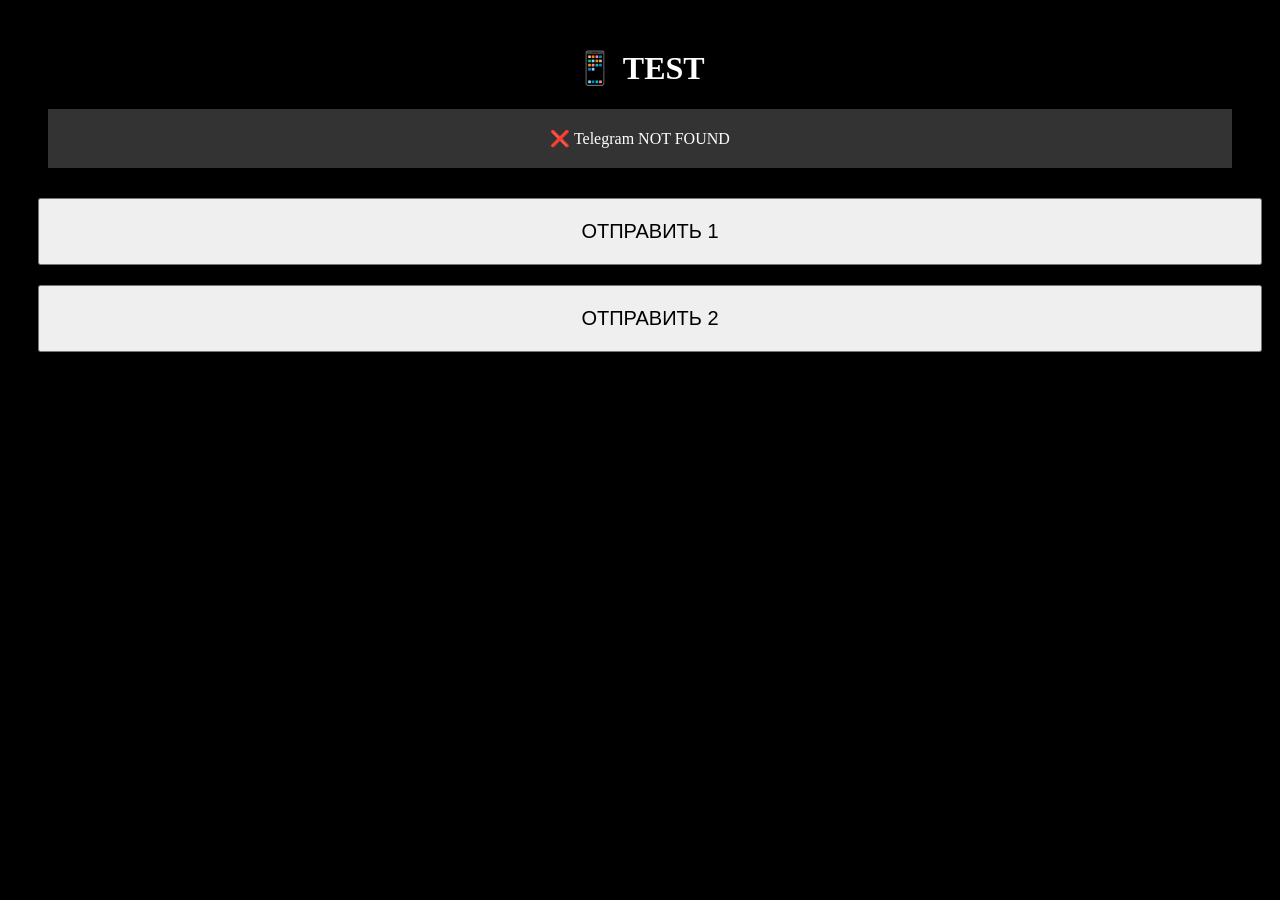
==== test.html @ 111294fd "index" ====
<!DOCTYPE html>
<html>
<head>
    <meta charset="utf-8">
    <meta name="viewport" content="width=device-width, initial-scale=1.0">
    <title>Test</title>
    <script src="https://telegram.org/js/telegram-web-app.js"></script>
</head>
<body style="background: black; color: white; text-align: center; padding: 20px;">
    <h1>📱 TEST</h1>

    <div id="status" style="background: #333; padding: 20px; margin: 20px;">
        ⏳ Загрузка...
    </div>

    <button onclick="send1()" style="width: 100%; padding: 20px; margin: 10px; font-size: 20px;">
        ОТПРАВИТЬ 1
    </button>

    <button onclick="send2()" style="width: 100%; padding: 20px; margin: 10px; font-size: 20px;">
        ОТПРАВИТЬ 2
    </button>

    <script>
        let tg = null;

        // Пробуем получить Telegram
        try {
            if (window.Telegram && window.Telegram.WebApp) {
                tg = window.Telegram.WebApp;
                tg.ready();
                document.getElementById('status').innerHTML = '✅ Telegram OK';
            } else {
                document.getElementById('status').innerHTML = '❌ Telegram NOT FOUND';
            }
        } catch (e) {
            document.getElementById('status').innerHTML = '❌ Error: ' + e.message;
        }

        function send1() {
            if (!tg) {
                alert('No Telegram');
                return;
            }

            try {
                tg.sendData('test message');
                document.getElementById('status').innerHTML = '✅ Sent!';
            } catch (e) {
                document.getElementById('status').innerHTML = '❌ ' + e.message;
            }
        }

        function send2() {
            if (!tg) {
                alert('No Telegram');
                return;
            }

            try {
                tg.sendData(JSON.stringify({test: 'hello', num: 123}));
                document.getElementById('status').innerHTML = '✅ JSON sent!';
            } catch (e) {
                document.getElementById('status').innerHTML = '❌ ' + e.message;
            }
        }
    </script>
</body>
</html>
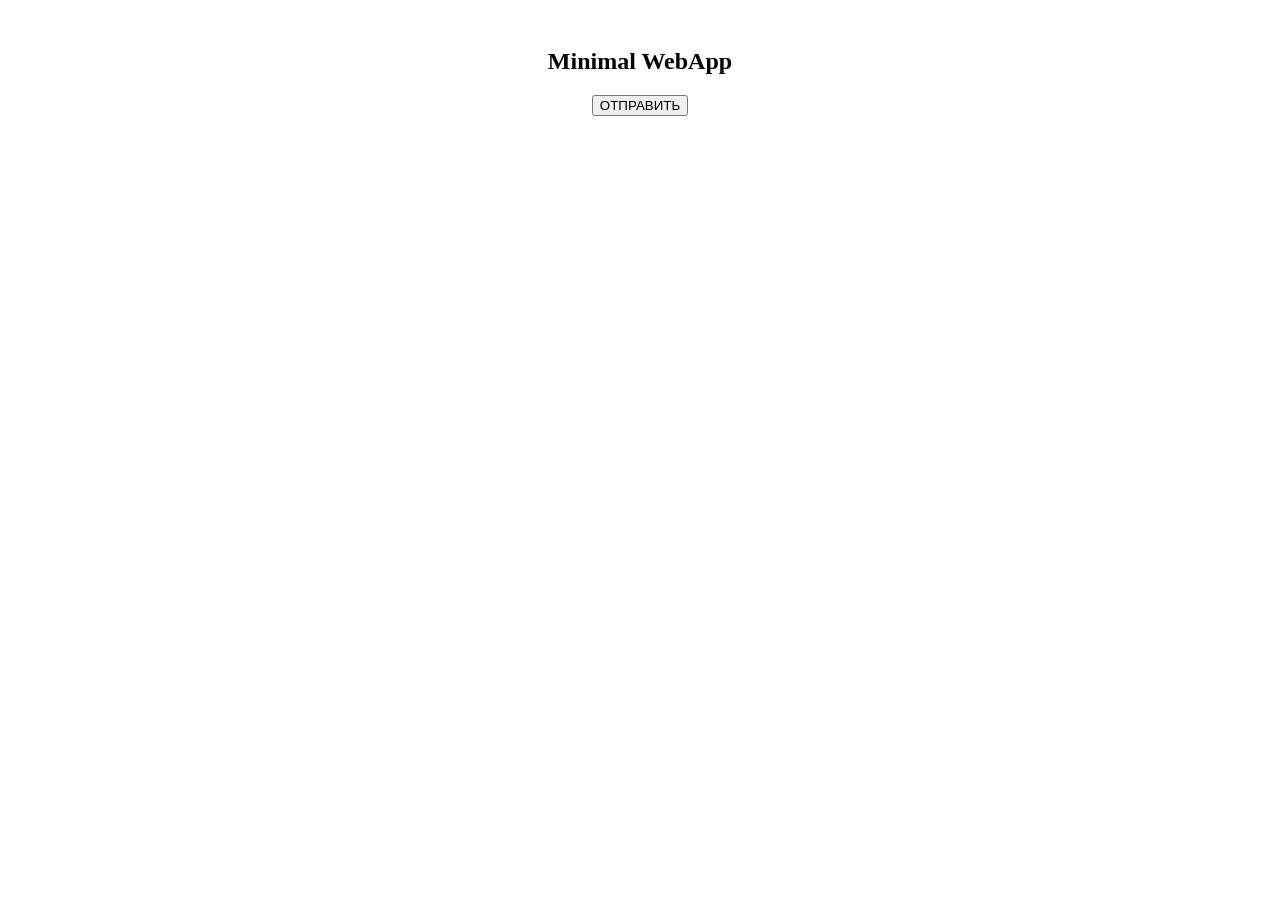
==== commit e833219f: "index" ====
--- a/test.html
+++ b/test.html
@@ -2,67 +2,19 @@
 <html>
 <head>
     <meta charset="utf-8">
-    <meta name="viewport" content="width=device-width, initial-scale=1.0">
-    <title>Test</title>
+    <title>Minimal Test</title>
     <script src="https://telegram.org/js/telegram-web-app.js"></script>
 </head>
-<body style="background: black; color: white; text-align: center; padding: 20px;">
-    <h1>📱 TEST</h1>
-
-    <div id="status" style="background: #333; padding: 20px; margin: 20px;">
-        ⏳ Загрузка...
-    </div>
-
-    <button onclick="send1()" style="width: 100%; padding: 20px; margin: 10px; font-size: 20px;">
-        ОТПРАВИТЬ 1
-    </button>
-
-    <button onclick="send2()" style="width: 100%; padding: 20px; margin: 10px; font-size: 20px;">
-        ОТПРАВИТЬ 2
-    </button>
+<body style="text-align: center; padding: 20px;">
+    <h2>Minimal WebApp</h2>
+    <button onclick="send()">ОТПРАВИТЬ</button>
 
     <script>
-        let tg = null;
+        let tg = Telegram.WebApp;
+        tg.ready();
 
-        // Пробуем получить Telegram
-        try {
-            if (window.Telegram && window.Telegram.WebApp) {
-                tg = window.Telegram.WebApp;
-                tg.ready();
-                document.getElementById('status').innerHTML = '✅ Telegram OK';
-            } else {
-                document.getElementById('status').innerHTML = '❌ Telegram NOT FOUND';
-            }
-        } catch (e) {
-            document.getElementById('status').innerHTML = '❌ Error: ' + e.message;
-        }
-
-        function send1() {
-            if (!tg) {
-                alert('No Telegram');
-                return;
-            }
-
-            try {
-                tg.sendData('test message');
-                document.getElementById('status').innerHTML = '✅ Sent!';
-            } catch (e) {
-                document.getElementById('status').innerHTML = '❌ ' + e.message;
-            }
-        }
-
-        function send2() {
-            if (!tg) {
-                alert('No Telegram');
-                return;
-            }
-
-            try {
-                tg.sendData(JSON.stringify({test: 'hello', num: 123}));
-                document.getElementById('status').innerHTML = '✅ JSON sent!';
-            } catch (e) {
-                document.getElementById('status').innerHTML = '❌ ' + e.message;
-            }
+        function send() {
+            tg.sendData("test");
         }
     </script>
 </body>
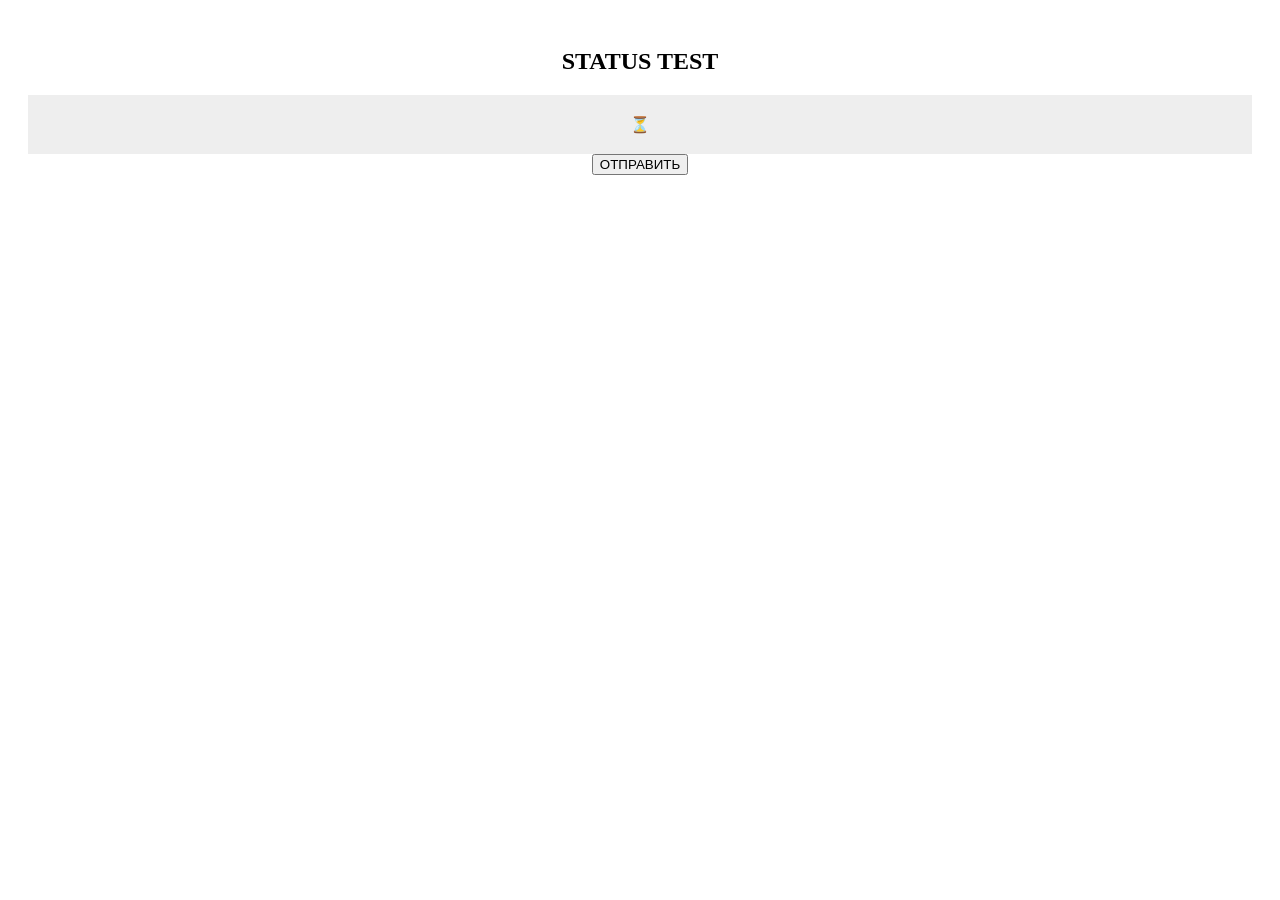
==== commit d27e69c0: "index" ====
--- a/test.html
+++ b/test.html
@@ -2,19 +2,24 @@
 <html>
 <head>
     <meta charset="utf-8">
-    <title>Minimal Test</title>
+    <title>STATUS TEST</title>
     <script src="https://telegram.org/js/telegram-web-app.js"></script>
 </head>
 <body style="text-align: center; padding: 20px;">
-    <h2>Minimal WebApp</h2>
+    <h2>STATUS TEST</h2>
+    <div id="status" style="background: #eee; padding: 20px;">⏳</div>
     <button onclick="send()">ОТПРАВИТЬ</button>
 
     <script>
         let tg = Telegram.WebApp;
         tg.ready();
 
+        document.getElementById('status').innerText = '✅ Telegram OK';
+
         function send() {
+            document.getElementById('status').innerText = '📤 Отправка...';
             tg.sendData("test");
+            document.getElementById('status').innerText = '✅ Отправлено';
         }
     </script>
 </body>
